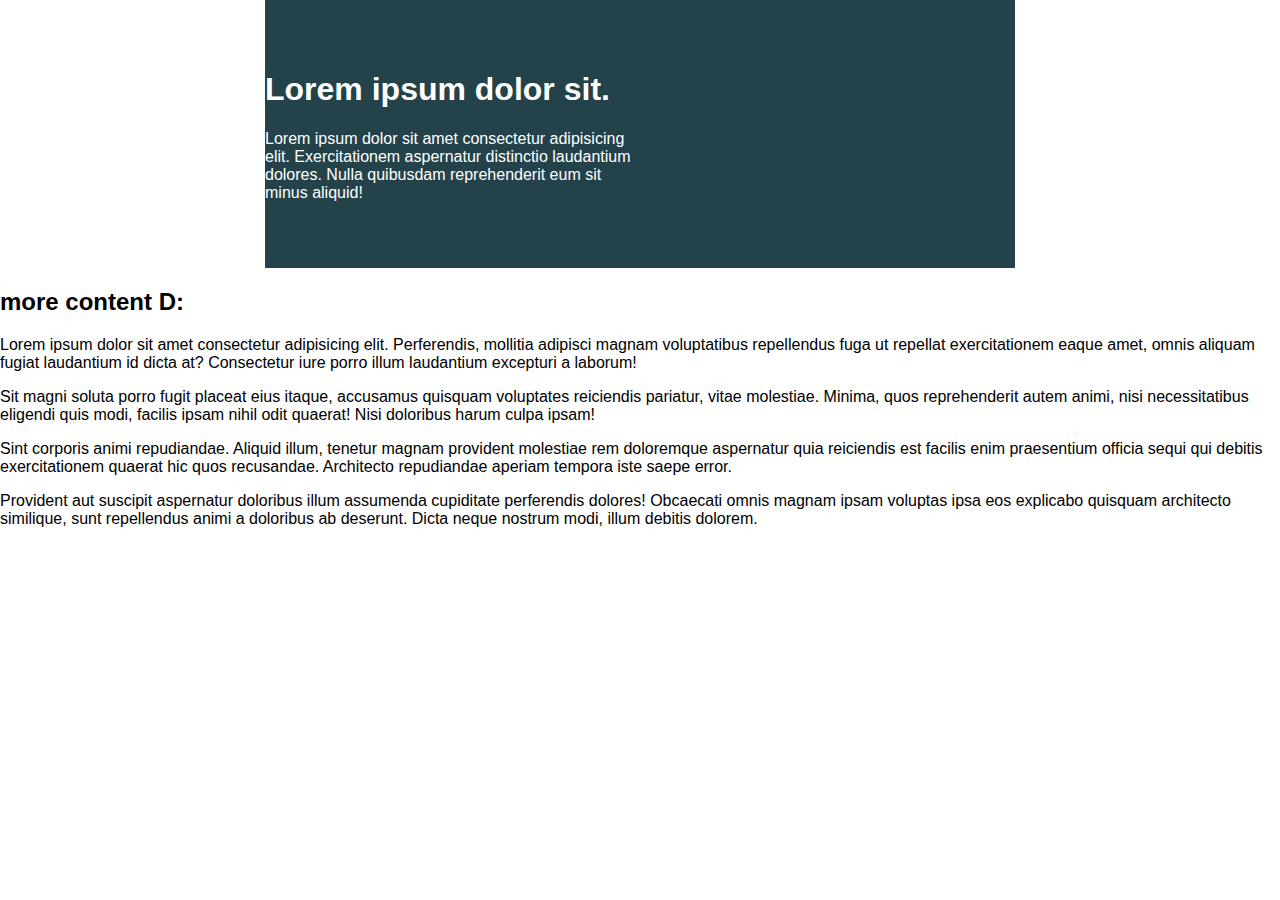
==== challenge02/index.html @ 105de2ec "challenge-2 / exercise" ====
<!DOCTYPE html>
<html lang="en">
<head> 
    <meta charset="UTF-8">
    <meta name="viewport" content="width=device-width, initial-scale=1.0">
    <title>Day 01</title>
 
    <link rel="stylesheet" href="style.css">
</head>
<body>

    <div class="container">
        <div class="intro-content">
            <h1>Lorem ipsum dolor sit.</h1>
            <p>Lorem ipsum dolor sit amet consectetur adipisicing elit. Exercitationem aspernatur distinctio laudantium dolores. Nulla quibusdam reprehenderit eum sit minus aliquid!</p>
        </div>
    </div>


    <h2>more content D:</h2>
    <p>Lorem ipsum dolor sit amet consectetur adipisicing elit. Perferendis, mollitia adipisci magnam voluptatibus repellendus fuga ut repellat exercitationem eaque amet, omnis aliquam fugiat laudantium id dicta at? Consectetur iure porro illum laudantium excepturi a laborum!</p>
    <p>Sit magni soluta porro fugit placeat eius itaque, accusamus quisquam voluptates reiciendis pariatur, vitae molestiae. Minima, quos reprehenderit autem animi, nisi necessitatibus eligendi quis modi, facilis ipsam nihil odit quaerat! Nisi doloribus harum culpa ipsam!</p>
    <p>Sint corporis animi repudiandae. Aliquid illum, tenetur magnam provident molestiae rem doloremque aspernatur quia reiciendis est facilis enim praesentium officia sequi qui debitis exercitationem quaerat hic quos recusandae. Architecto repudiandae aperiam tempora iste saepe error.</p>
    <p>Provident aut suscipit aspernatur doloribus illum assumenda cupiditate perferendis dolores! Obcaecati omnis magnam ipsam voluptas ipsa eos explicabo quisquam architecto similique, sunt repellendus animi a doloribus ab deserunt. Dicta neque nostrum modi, illum debitis dolorem.</p>


</body>
</html>
---- challenge02/style.css ----
/* INSTRUCTIONS
 *
 * 1) Keep the text inside .intro-content
 *    in the same place, but have the background
 *    extend from one side of the viewport
 *    to the other, no matter how wide or narrow
 *    the browser is.
 *
 * 2) Limit the maximum width of the text in the
 *    bottom area.
 *
 * You may modify the HTML if needed
 * (you probably should for this challenge)
 *
 */

* {
  box-sizing: border-box;
}

body {
  margin: 0;
  font-family: sans-serif;
}

.container {
  width: 80%;
  max-width: 750px;
  margin: 0 auto;
  background: #23424a;
  color: white;
  padding: 50px 0;
}

.intro-content {
  width: 50%;
}
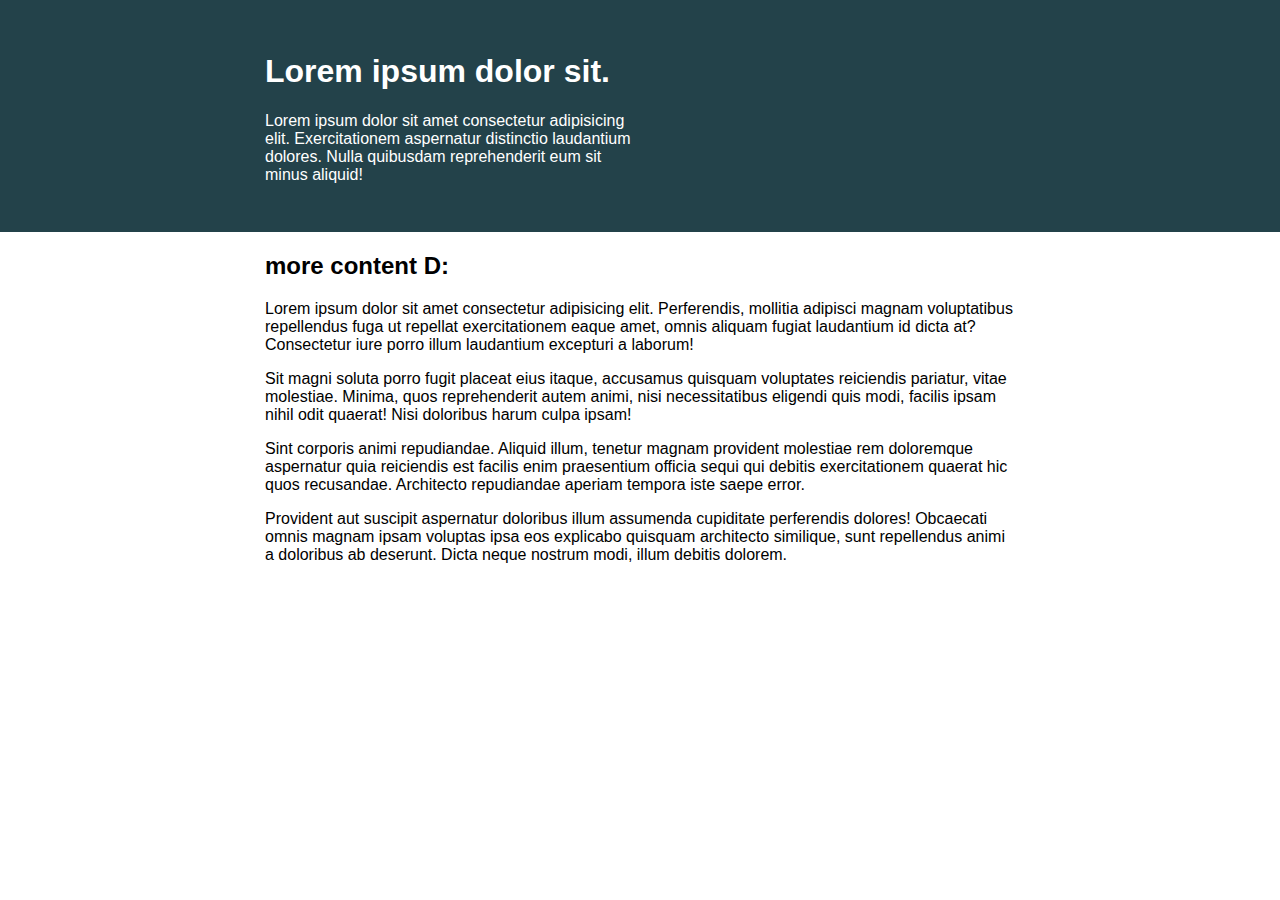
==== commit 3c60bd62: "challenge-2 / solution" ====
--- a/challenge02/index.html
+++ b/challenge02/index.html
@@ -1,28 +1,58 @@
 <!DOCTYPE html>
 <html lang="en">
-<head> 
-    <meta charset="UTF-8">
-    <meta name="viewport" content="width=device-width, initial-scale=1.0">
-    <title>Day 01</title>
- 
-    <link rel="stylesheet" href="style.css">
-</head>
-<body>
+  <head>
+    <meta charset="UTF-8" />
+    <meta name="viewport" content="width=device-width, initial-scale=1.0" />
+    <title>Challenge 2</title>
 
-    <div class="container">
-        <div class="intro-content">
+    <link rel="stylesheet" href="style.css" />
+  </head>
+  <body>
+    <article>
+      <header class="header">
+        <div class="container conent-container">
+          <div class="intro-content">
             <h1>Lorem ipsum dolor sit.</h1>
-            <p>Lorem ipsum dolor sit amet consectetur adipisicing elit. Exercitationem aspernatur distinctio laudantium dolores. Nulla quibusdam reprehenderit eum sit minus aliquid!</p>
+            <p>
+              Lorem ipsum dolor sit amet consectetur adipisicing elit.
+              Exercitationem aspernatur distinctio laudantium dolores. Nulla
+              quibusdam reprehenderit eum sit minus aliquid!
+            </p>
+          </div>
         </div>
-    </div>
-
-
-    <h2>more content D:</h2>
-    <p>Lorem ipsum dolor sit amet consectetur adipisicing elit. Perferendis, mollitia adipisci magnam voluptatibus repellendus fuga ut repellat exercitationem eaque amet, omnis aliquam fugiat laudantium id dicta at? Consectetur iure porro illum laudantium excepturi a laborum!</p>
-    <p>Sit magni soluta porro fugit placeat eius itaque, accusamus quisquam voluptates reiciendis pariatur, vitae molestiae. Minima, quos reprehenderit autem animi, nisi necessitatibus eligendi quis modi, facilis ipsam nihil odit quaerat! Nisi doloribus harum culpa ipsam!</p>
-    <p>Sint corporis animi repudiandae. Aliquid illum, tenetur magnam provident molestiae rem doloremque aspernatur quia reiciendis est facilis enim praesentium officia sequi qui debitis exercitationem quaerat hic quos recusandae. Architecto repudiandae aperiam tempora iste saepe error.</p>
-    <p>Provident aut suscipit aspernatur doloribus illum assumenda cupiditate perferendis dolores! Obcaecati omnis magnam ipsam voluptas ipsa eos explicabo quisquam architecto similique, sunt repellendus animi a doloribus ab deserunt. Dicta neque nostrum modi, illum debitis dolorem.</p>
-
-
-</body>
-</html>+      </header>
+      <section>
+        <div class="conent-container">
+          <h2>more content D:</h2>
+          <p>
+            Lorem ipsum dolor sit amet consectetur adipisicing elit.
+            Perferendis, mollitia adipisci magnam voluptatibus repellendus fuga
+            ut repellat exercitationem eaque amet, omnis aliquam fugiat
+            laudantium id dicta at? Consectetur iure porro illum laudantium
+            excepturi a laborum!
+          </p>
+          <p>
+            Sit magni soluta porro fugit placeat eius itaque, accusamus quisquam
+            voluptates reiciendis pariatur, vitae molestiae. Minima, quos
+            reprehenderit autem animi, nisi necessitatibus eligendi quis modi,
+            facilis ipsam nihil odit quaerat! Nisi doloribus harum culpa ipsam!
+          </p>
+          <p>
+            Sint corporis animi repudiandae. Aliquid illum, tenetur magnam
+            provident molestiae rem doloremque aspernatur quia reiciendis est
+            facilis enim praesentium officia sequi qui debitis exercitationem
+            quaerat hic quos recusandae. Architecto repudiandae aperiam tempora
+            iste saepe error.
+          </p>
+          <p>
+            Provident aut suscipit aspernatur doloribus illum assumenda
+            cupiditate perferendis dolores! Obcaecati omnis magnam ipsam
+            voluptas ipsa eos explicabo quisquam architecto similique, sunt
+            repellendus animi a doloribus ab deserunt. Dicta neque nostrum modi,
+            illum debitis dolorem.
+          </p>
+        </div>
+      </section>
+    </article>
+  </body>
+</html>
--- a/challenge02/style.css
+++ b/challenge02/style.css
@@ -23,15 +23,21 @@
   font-family: sans-serif;
 }
 
+.header {
+  background: #23424a;
+}
+
 .container {
-  width: 80%;
-  max-width: 750px;
-  margin: 0 auto;
-  background: #23424a;
+  padding: 2em 0;
   color: white;
-  padding: 50px 0;
 }
 
 .intro-content {
   width: 50%;
 }
+
+.conent-container {
+  margin: 0 auto;
+  max-width: 750px;
+  width: 80%;
+}
